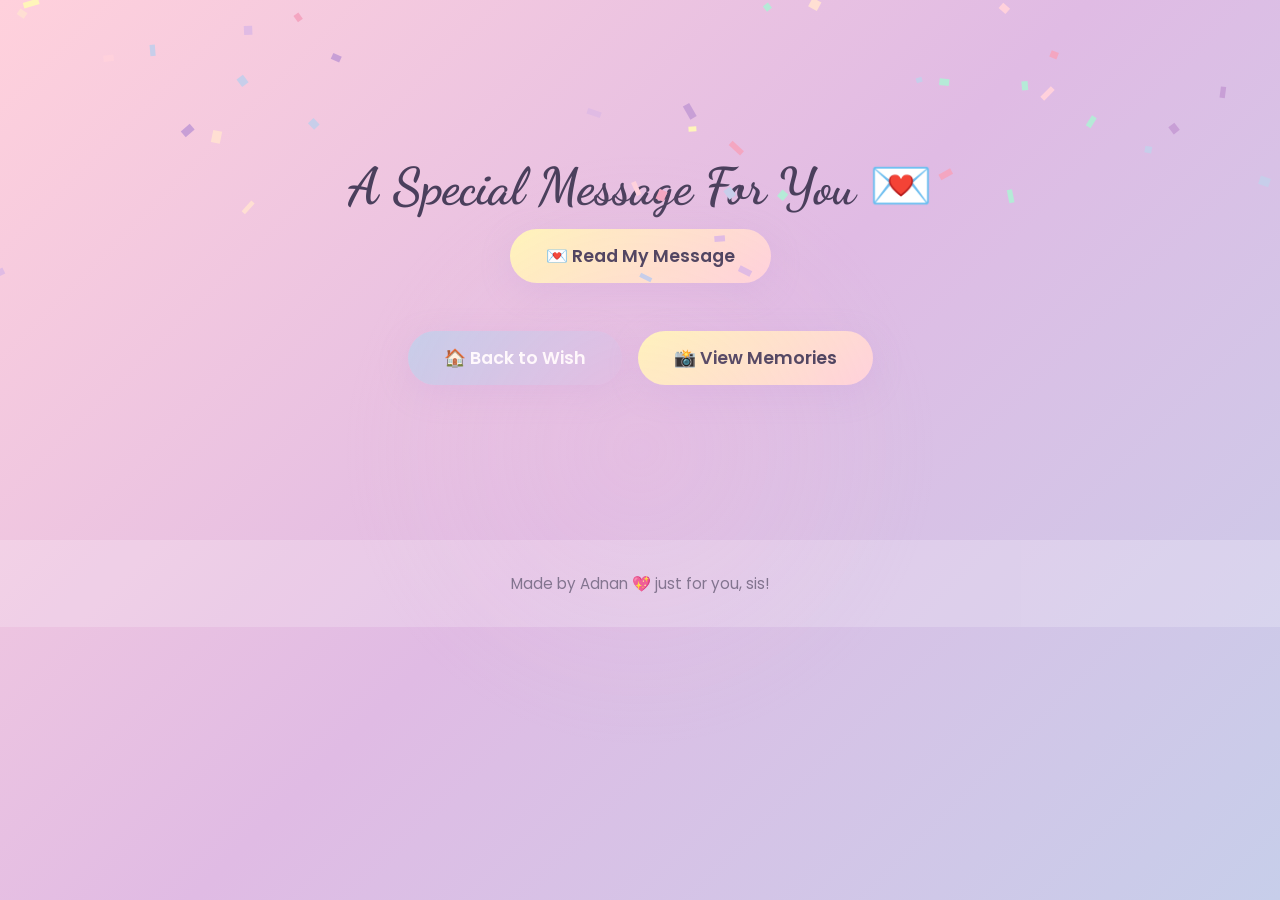
==== note.html @ edd7cf6f "Add birthday website files" ====
<!DOCTYPE html>
<html lang="en">
<head>
  <meta charset="UTF-8" />
  <meta name="viewport" content="width=device-width, initial-scale=1.0" />
  <title>A Special Message For You 💌</title>

  <!-- Google Fonts -->
  <link rel="preconnect" href="https://fonts.googleapis.com" />
  <link rel="preconnect" href="https://fonts.gstatic.com" crossorigin />
  <link
    href="https://fonts.googleapis.com/css2?family=Dancing+Script:wght@400;700&family=Poppins:wght@300;400;600;700&display=swap"
    rel="stylesheet"
  />

  <link rel="stylesheet" href="style.css" />
</head>
<body>

  <!-- ===================== CONFETTI CANVAS ===================== -->
  <canvas id="confetti-canvas"></canvas>

  <!-- ===================== SPECIAL MESSAGE ===================== -->
  <section id="message" class="section message-section full-page">

    <h2 class="section-title fade-in">A Special Message For You 💌</h2>

    <button id="read-message-btn" class="btn-cute fade-in" aria-label="Read My Message">
      💌 Read My Message
    </button>

    <!-- Modal overlay for the typewriter message -->
    <div id="message-modal" class="modal-overlay" role="dialog" aria-modal="true" aria-label="Birthday message">
      <div class="modal-content">
        <button id="close-modal-btn" class="modal-close" aria-label="Close message">&times;</button>
        <div class="modal-body">
          <h3 class="modal-heading">Dear Chuto Apu,</h3>
          <!--
            CHANGE MESSAGE: Edit the text inside data-message below.
            The typewriter effect will reveal it letter by letter.
          -->
          <p id="typewriter-text" class="typewriter" data-message="From the moment you came into my life, everything became brighter and more beautiful. You are not just my sister — you are my best friend, my secret keeper, and the one who makes every ordinary day feel special. On your birthday, I want you to know how incredibly proud I am of the person you've become. Your kindness, your laughter, and your strength inspire me every single day. I hope this year brings you endless joy, wonderful adventures, and all the love your heart can hold. Thank you for being YOU — the most amazing sister anyone could ever wish for. Happy Birthday, my dear! I love you more than words could ever say. 💖🎂✨"></p>
        </div>
      </div>
    </div>

    <!-- Navigation buttons -->
    <div class="page-nav fade-in">
      <a href="wish.html" class="btn-cute btn-secondary" aria-label="Back to Wish">
        🏠 Back to Wish
      </a>
      <a href="memories.html" class="btn-cute" aria-label="View Memories">
        📸 View Memories
      </a>
    </div>

  </section>

  <!-- ===================== FOOTER ===================== -->
  <footer class="footer fade-in">
    <p>Made by Adnan 💖 just for you, sis!</p>
  </footer>

  <!-- Floating hearts container -->
  <div id="click-hearts" aria-hidden="true"></div>

  <!-- Warm background glow -->
  <div class="warm-glow" aria-hidden="true"></div>

  <script src="script.js"></script>
</body>
</html>
---- style.css ----
/* ============================================================
   BIRTHDAY WEBSITE — STYLESHEET
   Soft pastel palette · Responsive · Animated
   ============================================================ */

/* ---------- CSS CUSTOM PROPERTIES (easy to tweak!) ---------- */
:root {
  /* Main pastel palette – change these to restyle the whole site */
  --pink:        #FFD1DC;
  --pink-dark:   #F4A6C1;
  --purple:      #E0BBE4;
  --purple-deep: #C89FD6;
  --lavender:    #C7CEEA;
  --mint:        #B5EAD7;
  --peach:       #FFDFD3;
  --yellow:      #FFF5BA;
  --white:       #fffbfe;
  --text:        #4a3f5c;
  --text-light:  #7a6e8a;

  /* Fonts */
  --font-body:    'Poppins', sans-serif;
  --font-display: 'Dancing Script', cursive;

  /* Misc */
  --radius:    16px;
  --shadow:    0 8px 30px rgba(200, 160, 220, .25);
  --transition: .35s cubic-bezier(.4, 0, .2, 1);
}

/* ---------- RESET & BASE ---------- */
*, *::before, *::after {
  margin: 0;
  padding: 0;
  box-sizing: border-box;
}

html {
  scroll-behavior: smooth;
  font-size: 16px;
}

body {
  font-family: var(--font-body);
  color: var(--text);
  background: linear-gradient(135deg, var(--pink) 0%, var(--purple) 50%, var(--lavender) 100%);
  background-attachment: fixed;
  overflow-x: hidden;
  min-height: 100vh;
}

img {
  display: block;
  max-width: 100%;
  height: auto;
}

/* ---------- CONFETTI CANVAS ---------- */
#confetti-canvas {
  position: fixed;
  top: 0;
  left: 0;
  width: 100%;
  height: 100%;
  pointer-events: none;
  z-index: 9999;
}

/* ---------- SECTION UTILITY ---------- */
.section {
  position: relative;
  width: 100%;
  padding: 80px 24px;
}

.section-title {
  font-family: var(--font-display);
  font-size: clamp(2rem, 5vw, 3.2rem);
  text-align: center;
  margin-bottom: 12px;
  color: var(--text);
}

.section-subtitle {
  text-align: center;
  font-size: 1rem;
  color: var(--text-light);
  margin-bottom: 40px;
}

/* ============================================================
   1. WELCOME / HERO SECTION
   ============================================================ */
.welcome-section {
  display: flex;
  align-items: center;
  justify-content: center;
  min-height: 100vh;
  text-align: center;
  background: radial-gradient(ellipse at 50% 30%, rgba(255,255,255,.45) 0%, transparent 70%);
}

.welcome-content {
  position: relative;
  z-index: 2;
  display: flex;
  flex-direction: column;
  align-items: center;
  justify-content: center;
  min-height: 100vh;
  width: 100%;
  padding: 40px 24px;
  text-align: center;
}

/* ---------- Animated hero title ---------- */
.hero-title {
  font-family: var(--font-display);
  line-height: 1.25;
  margin-bottom: 20px;
}

.hero-title .line {
  display: block;
  opacity: 0;
  transform: translateY(30px) scale(.9);
  animation: popIn .8s ease forwards;
}

.hero-title .line-1 {
  font-size: clamp(2.4rem, 7vw, 4.5rem);
  animation-delay: .3s;
}

.hero-title .line-2 {
  font-size: clamp(2.8rem, 8vw, 5.2rem);
  color: var(--purple-deep);
  animation-delay: .8s;
}

@keyframes popIn {
  to {
    opacity: 1;
    transform: translateY(0) scale(1);
  }
}

.hero-sub {
  font-size: clamp(1rem, 2.5vw, 1.3rem);
  color: var(--text-light);
  margin-bottom: 36px;
  opacity: 0;
  animation: fadeUp .8s ease 1.3s forwards;
}

@keyframes fadeUp {
  to {
    opacity: 1;
    transform: translateY(0);
  }
  from {
    transform: translateY(20px);
  }
}

/* ---------- Cute button ---------- */
.btn-cute {
  display: inline-block;
  font-family: var(--font-body);
  font-size: 1.1rem;
  font-weight: 600;
  padding: 14px 36px;
  border: none;
  border-radius: 50px;
  cursor: pointer;
  color: var(--text);
  background: linear-gradient(135deg, var(--yellow), var(--pink));
  box-shadow: var(--shadow);
  transition: var(--transition);
  opacity: 0;
  animation: fadeUp .8s ease 1.7s forwards;
  position: relative;
  overflow: hidden;
}

.btn-cute::after {
  content: "";
  position: absolute;
  inset: 0;
  background: linear-gradient(135deg, var(--pink-dark), var(--purple));
  opacity: 0;
  transition: opacity var(--transition);
  border-radius: inherit;
  z-index: -1;
}

.btn-cute:hover {
  transform: translateY(-3px) scale(1.04);
  box-shadow: 0 12px 36px rgba(200, 160, 220, .4);
}

.btn-cute:hover::after {
  opacity: .25;
}

.btn-cute:active {
  transform: scale(.97);
}

/* Secondary button style */
.btn-cute.btn-secondary {
  background: linear-gradient(135deg, var(--lavender), var(--purple));
  color: var(--white);
}

/* Hero buttons row */
.hero-buttons {
  display: flex;
  gap: 16px;
  justify-content: center;
  flex-wrap: wrap;
}

/* Section navigation (continue button) */
.section-nav {
  text-align: center;
  margin-top: 40px;
}

/* Page navigation buttons (used on multi-page layout) */
.page-nav {
  display: flex;
  gap: 16px;
  justify-content: center;
  flex-wrap: wrap;
  margin-top: 48px;
}

/* Make <a> buttons look the same as <button> buttons */
a.btn-cute {
  text-decoration: none;
}

/* Full-page section (used when each section is its own page) */
.full-page {
  min-height: 100vh;
}

/* ---------- Floating background elements container ---------- */
.floating-elements {
  position: absolute;
  inset: 0;
  overflow: hidden;
  z-index: 1;
  pointer-events: none;
}

/* Each floating item is absolutely‐positioned by JS */
.floating-item {
  position: absolute;
  font-size: 1.6rem;
  opacity: .5;
  animation: floatUp linear infinite;
  pointer-events: none;
  user-select: none;
}

@keyframes floatUp {
  0% {
    transform: translateY(0) rotate(0deg) scale(1);
    opacity: .6;
  }
  100% {
    transform: translateY(-110vh) rotate(360deg) scale(.4);
    opacity: 0;
  }
}

/* ============================================================
   2. MEMORY GALLERY SECTION
   ============================================================ */
.memories-section {
  min-height: 100vh;
  background: rgba(255,255,255,.35);
  backdrop-filter: blur(8px);
  -webkit-backdrop-filter: blur(8px);
}

.gallery-grid {
  display: grid;
  grid-template-columns: repeat(auto-fill, minmax(280px, 1fr));
  gap: 28px;
  max-width: 1100px;
  margin: 0 auto;
}

/* ---------- 3‑D flip card ---------- */
.card-container {
  --tilt: 0deg;
  perspective: 900px;
  cursor: pointer;
  position: relative;
  transform: rotate(var(--tilt));
  transition: transform .4s ease, filter .35s ease;
}

.card-container:hover {
  transform: rotate(0deg) scale(1.03);
  z-index: 2;
  filter: drop-shadow(0 0 18px rgba(224, 187, 228, .6));
}

/* Decorative gradient border glow */
.card-container::before {
  content: '';
  position: absolute;
  inset: -5px;
  border-radius: 6px;
  background: linear-gradient(135deg, var(--pink-dark), var(--purple), var(--lavender), var(--pink));
  background-size: 300% 300%;
  animation: borderShimmer 6s ease infinite;
  z-index: -1;
  opacity: 0;
  transition: opacity .4s ease;
}

.card-container:hover::before {
  opacity: 1;
}

@keyframes borderShimmer {
  0%, 100% { background-position: 0% 50%; }
  50%      { background-position: 100% 50%; }
}

.card {
  position: relative;
  width: 100%;
  aspect-ratio: 3 / 4;
  transform-style: preserve-3d;
  -webkit-transform-style: preserve-3d;
  transition: transform .7s cubic-bezier(.4, .0, .2, 1);
  border-radius: 4px;
}

.card-container.flipped .card,
.card-container:hover .card {
  transform: rotateY(180deg);
}

.card-front,
.card-back {
  position: absolute;
  inset: 0;
  backface-visibility: hidden;
  -webkit-backface-visibility: hidden;
  border-radius: 4px;
  overflow: hidden;
}

/* Front: Polaroid style */
.card-front {
  background: var(--white);
  padding: 12px 12px 0 12px;
  display: flex;
  flex-direction: column;
  box-shadow:
    0 4px 16px rgba(160, 120, 180, .2),
    0 1px 4px rgba(0,0,0,.08);
}

/* Washi tape decoration */
.polaroid-tape {
  position: absolute;
  top: -8px;
  left: 50%;
  transform: translateX(-50%) rotate(-2deg);
  width: 60px;
  height: 20px;
  background: rgba(255, 245, 186, .75);
  border-radius: 2px;
  box-shadow: 0 1px 3px rgba(0,0,0,.1);
  z-index: 3;
}

.card-container:nth-child(even) .polaroid-tape {
  background: rgba(224, 187, 228, .6);
  transform: translateX(-50%) rotate(1.5deg);
}

.polaroid-img {
  flex: 1;
  border-radius: 2px;
  overflow: hidden;
  position: relative;
}

.polaroid-img img {
  width: 100%;
  height: 100%;
  object-fit: cover;
  transition: transform var(--transition), filter var(--transition);
}

.card-container:hover .polaroid-img img {
  transform: scale(1.05);
}

/* Soft vignette overlay */
.polaroid-img::after {
  content: '';
  position: absolute;
  inset: 0;
  background: radial-gradient(ellipse at center, transparent 55%, rgba(200,160,220,.12) 100%);
  pointer-events: none;
}

/* Handwritten caption */
.polaroid-caption {
  font-family: var(--font-display);
  font-size: 1.1rem;
  color: var(--text);
  text-align: center;
  padding: 14px 8px 16px;
  letter-spacing: .02em;
  white-space: nowrap;
  overflow: hidden;
  text-overflow: ellipsis;
}

/* Back */
.card-back {
  background: linear-gradient(135deg, var(--purple), var(--pink-dark), var(--pink));
  background-size: 200% 200%;
  animation: backGradient 5s ease infinite;
  transform: rotateY(180deg);
  display: flex;
  align-items: center;
  justify-content: center;
  text-align: center;
  padding: 28px 20px;
  box-shadow:
    0 4px 16px rgba(160, 120, 180, .2),
    0 1px 4px rgba(0,0,0,.08);
}

/* Decorative corner hearts on back */
.card-back::before,
.card-back::after {
  position: absolute;
  font-size: 1.2rem;
  opacity: .4;
}
.card-back::before {
  content: '💕';
  top: 12px;
  left: 14px;
}
.card-back::after {
  content: '✨';
  bottom: 12px;
  right: 14px;
}

@keyframes backGradient {
  0%, 100% { background-position: 0% 50%; }
  50%      { background-position: 100% 50%; }
}

.memory-info {
  color: var(--white);
}

.memory-year {
  display: inline-block;
  font-family: var(--font-display);
  font-size: 2.6rem;
  font-weight: 700;
  margin-bottom: 14px;
  text-shadow: 0 2px 12px rgba(0,0,0,.2);
  position: relative;
  border-bottom: 2px dashed rgba(255,255,255,.35);
  padding-bottom: 10px;
}

.memory-year::after {
  content: ' 💖';
  font-size: 1.2rem;
}

.memory-desc {
  font-size: 1.05rem;
  line-height: 1.7;
  text-shadow: 0 1px 6px rgba(0,0,0,.12);
  letter-spacing: .02em;
  font-style: italic;
}

/* ============================================================
   3. SPECIAL MESSAGE SECTION
   ============================================================ */
.message-section {
  min-height: 60vh;
  display: flex;
  flex-direction: column;
  align-items: center;
  justify-content: center;
  text-align: center;
}

/* ---------- Modal overlay ---------- */
.modal-overlay {
  position: fixed;
  inset: 0;
  z-index: 10000;
  background: rgba(74, 63, 92, .55);
  backdrop-filter: blur(6px);
  -webkit-backdrop-filter: blur(6px);
  display: flex;
  align-items: center;
  justify-content: center;
  opacity: 0;
  visibility: hidden;
  transition: opacity .4s ease, visibility .4s ease;
}

.modal-overlay.open {
  opacity: 1;
  visibility: visible;
}

.modal-content {
  position: relative;
  background: var(--white);
  border-radius: var(--radius);
  box-shadow: 0 20px 60px rgba(0,0,0,.2);
  max-width: 560px;
  width: 90%;
  max-height: 80vh;
  overflow-y: auto;
  padding: 40px 32px;
  transform: translateY(30px) scale(.95);
  transition: transform .4s ease;
}

.modal-overlay.open .modal-content {
  transform: translateY(0) scale(1);
}

.modal-close {
  position: absolute;
  top: 12px;
  right: 16px;
  background: none;
  border: none;
  font-size: 2rem;
  color: var(--text-light);
  cursor: pointer;
  transition: color .2s;
  line-height: 1;
}

.modal-close:hover {
  color: var(--pink-dark);
}

.modal-heading {
  font-family: var(--font-display);
  font-size: 2rem;
  margin-bottom: 18px;
  color: var(--purple-deep);
}

/* Typewriter cursor blink */
.typewriter {
  font-size: 1.05rem;
  line-height: 1.8;
  color: var(--text);
  min-height: 120px;
  white-space: pre-wrap;
}

.typewriter::after {
  content: "|";
  animation: blink .6s step-end infinite;
  color: var(--pink-dark);
}

.typewriter.done::after {
  display: none;
}

@keyframes blink {
  50% { opacity: 0; }
}

/* ============================================================
   4. FOOTER
   ============================================================ */
.footer {
  text-align: center;
  padding: 32px 24px;
  font-size: .95rem;
  color: var(--text-light);
  background: rgba(255,255,255,.2);
}

/* ============================================================
   5. FADE-IN ON SCROLL (controlled by JS IntersectionObserver)
   ============================================================ */
.fade-in {
  opacity: 0;
  transform: translateY(30px);
  transition: opacity .7s ease, transform .7s ease;
}

.fade-in.visible {
  opacity: 1;
  transform: translateY(0);
}

/* ============================================================
   6. CLICK-HEART ANIMATION
   ============================================================ */
#click-hearts {
  position: fixed;
  inset: 0;
  pointer-events: none;
  z-index: 9998;
}

.click-heart {
  position: absolute;
  font-size: 1.6rem;
  pointer-events: none;
  animation: heartRise 1.2s ease-out forwards;
}

@keyframes heartRise {
  0% {
    opacity: 1;
    transform: translateY(0) scale(1);
  }
  100% {
    opacity: 0;
    transform: translateY(-90px) scale(1.5) rotate(-15deg);
  }
}

/* ============================================================
   7. EMOTIONAL HEARTS CANVAS (memories page background)
   ============================================================ */
#hearts-canvas {
  position: fixed;
  top: 0;
  left: 0;
  width: 100%;
  height: 100%;
  pointer-events: none;
  z-index: 0;
}

/* Emotional quote above gallery */
.emotional-quote {
  text-align: center;
  font-style: italic;
  font-size: 1rem;
  color: var(--text-light);
  margin-bottom: 32px;
  opacity: .85;
}

/* ============================================================
   8. BALLOON-POP INTRO SCENE (wish.html)
   ============================================================ */
.balloon-scene {
  position: relative;
  width: 100%;
  height: 100vh;
  display: flex;
  align-items: center;
  justify-content: center;
  overflow: hidden;
}

/* ---------- CARTOON CAT ARCHER (SVG-based) ---------- */
.baby {
  position: absolute;
  bottom: 8%;
  left: 6%;
  cursor: pointer;
  z-index: 10;
  animation: babyBounce 2s ease-in-out infinite;
  transition: transform .25s ease, filter .25s ease;
  filter: drop-shadow(4px 6px 10px rgba(0,0,0,.15));
}
.baby svg {
  display: block;
}
.baby:hover {
  transform: scale(1.06);
  filter: drop-shadow(4px 8px 14px rgba(0,0,0,.2));
}
.baby:active {
  transform: scale(.96);
}

@keyframes babyBounce {
  0%, 100% { transform: translateY(0); }
  50%      { transform: translateY(-8px); }
}

/* Eye blink animation */
.baby-eye-group {
  animation: svgBlink 4s ease-in-out infinite;
  transform-origin: center;
}
@keyframes svgBlink {
  0%, 92%, 100% { transform: scaleY(1); }
  95%           { transform: scaleY(.08); }
}

/* Subtle arm bob while idle */
.baby-arm-group {
  animation: armReady 1.8s ease-in-out infinite;
  transform-origin: 134px 168px;
}
@keyframes armReady {
  0%, 100% { transform: rotate(0deg); }
  50%      { transform: rotate(-2deg); }
}

/* ---------- ARROW (JS positions & aims dynamically) ---------- */
.arrow {
  position: absolute;
  z-index: 9;
  pointer-events: none;
  filter: drop-shadow(2px 3px 4px rgba(0,0,0,.18));
  transform-origin: left center;
}
.arrow svg {
  display: block;
}
.arrow.hidden {
  opacity: 0;
}

/* ---------- BALLOON ---------- */
.balloon-group {
  position: absolute;
  top: 12%;
  right: 18%;
  display: flex;
  flex-direction: column;
  align-items: center;
  z-index: 8;
  animation: balloonFloat 2.5s ease-in-out infinite;
}

@keyframes balloonFloat {
  0%, 100% { transform: translateY(0) rotate(-2deg); }
  50%      { transform: translateY(-14px) rotate(2deg); }
}

.balloon {
  width: 100px;
  height: 120px;
  background: radial-gradient(ellipse at 35% 30%, #ff9ec4, #e74c8b 80%);
  border-radius: 50% 50% 50% 50% / 60% 60% 40% 40%;
  position: relative;
  display: flex;
  align-items: center;
  justify-content: center;
  box-shadow: inset -8px -12px 20px rgba(0,0,0,.12), 0 8px 24px rgba(231,76,139,.3);
}

.balloon-shine {
  position: absolute;
  top: 18%;
  left: 22%;
  width: 28%;
  height: 32%;
  background: radial-gradient(ellipse, rgba(255,255,255,.55), transparent 70%);
  border-radius: 50%;
}

.balloon-text {
  font-size: 2.2rem;
  position: relative;
  z-index: 1;
}

.balloon-string {
  width: 2px;
  height: 60px;
  background: linear-gradient(to bottom, #e74c8b, #c7ceea);
  margin-top: -2px;
  border-radius: 0 0 2px 2px;
}

/* Balloon pop */
.balloon-group.pop .balloon {
  animation: balloonPop .35s ease-out forwards;
}
.balloon-group.pop .balloon-string {
  opacity: 0;
}

@keyframes balloonPop {
  0%   { transform: scale(1); opacity: 1; }
  40%  { transform: scale(1.3); opacity: .8; }
  100% { transform: scale(0); opacity: 0; }
}

/* ---------- POP PARTICLES ---------- */
.pop-particles {
  position: absolute;
  top: 12%;
  right: 18%;
  width: 100px;
  height: 120px;
  pointer-events: none;
  z-index: 12;
}

.particle {
  position: absolute;
  top: 50%;
  left: 50%;
  width: 8px;
  height: 8px;
  border-radius: 50%;
  animation: particleBurst .7s ease-out forwards;
}

@keyframes particleBurst {
  0% {
    transform: translate(0, 0) scale(1);
    opacity: 1;
  }
  100% {
    transform: translate(var(--px), var(--py)) scale(.3);
    opacity: 0;
  }
}

/* ---------- SCENE PROMPT ---------- */
.scene-prompt {
  position: absolute;
  bottom: 3%;
  left: 50%;
  transform: translateX(-50%);
  font-family: var(--font-display);
  font-size: 1.2rem;
  color: var(--text);
  text-align: center;
  opacity: .85;
  animation: promptPulse 2s ease-in-out infinite;
  z-index: 10;
}

@keyframes promptPulse {
  0%, 100% { opacity: .85; transform: translateX(-50%) scale(1); }
  50%      { opacity: 1; transform: translateX(-50%) scale(1.05); }
}

/* Wish content reveal */
.welcome-content.reveal {
  animation: wishReveal .8s ease forwards;
}

/* Override btn-cute opacity/animation inside revealed wish content
   so buttons appear immediately with the reveal, not delayed */
.welcome-content.reveal .btn-cute {
  opacity: 1;
  animation: none;
}

@keyframes wishReveal {
  from { opacity: 0; transform: translateY(30px) scale(.95); }
  to   { opacity: 1; transform: translateY(0) scale(1); }
}

/* ============================================================
   9. SPARKLE TRAIL
   ============================================================ */
.sparkle {
  position: fixed;
  pointer-events: none;
  font-size: 1rem;
  z-index: 9997;
  animation: sparkleFloat .8s ease-out forwards;
}

@keyframes sparkleFloat {
  0% {
    opacity: 1;
    transform: translateY(0) scale(1);
  }
  100% {
    opacity: 0;
    transform: translateY(-40px) scale(.4) rotate(20deg);
  }
}

/* ============================================================
   10. WARM GLOW PULSE (background effect)
   ============================================================ */
.warm-glow {
  position: fixed;
  top: 50%;
  left: 50%;
  width: 600px;
  height: 600px;
  transform: translate(-50%, -50%);
  background: radial-gradient(circle, rgba(255,209,220,.15) 0%, transparent 70%);
  pointer-events: none;
  z-index: 0;
  animation: glowPulse 4s ease-in-out infinite;
}

@keyframes glowPulse {
  0%, 100% { transform: translate(-50%, -50%) scale(1); opacity: .4; }
  50%      { transform: translate(-50%, -50%) scale(1.2); opacity: .7; }
}

/* ============================================================
   11. RESPONSIVE TWEAKS
   ============================================================ */
@media (max-width: 768px) {
  .section {
    padding: 60px 16px;
  }

  .gallery-grid {
    grid-template-columns: repeat(auto-fill, minmax(220px, 1fr));
    gap: 20px;
  }

  .modal-content {
    padding: 28px 20px;
  }

  /* Balloon scene responsive */
  .baby { left: 3%; bottom: 10%; }
  .baby svg { width: 120px; height: 156px; }
  .baby:hover { transform: scale(1.04); }
  .balloon-group { right: 10%; top: 10%; }
  .balloon { width: 80px; height: 96px; }
  .balloon-text { font-size: 1.6rem; }
}

@media (max-width: 480px) {
  .gallery-grid {
    grid-template-columns: 1fr;
    gap: 18px;
  }

  .hero-title .line-1 {
    font-size: 2rem;
  }

  .hero-title .line-2 {
    font-size: 2.4rem;
  }

  .btn-cute {
    font-size: 1rem;
    padding: 12px 28px;
  }

  /* Balloon scene small screens */
  .baby { left: 2%; bottom: 14%; }
  .baby svg { width: 95px; height: 124px; }
  .baby:hover { transform: scale(1.03); }
  .balloon-group { right: 6%; top: 8%; }
  .balloon { width: 60px; height: 72px; }
  .balloon-text { font-size: 1.2rem; }
  .scene-prompt { font-size: 1rem; }
}
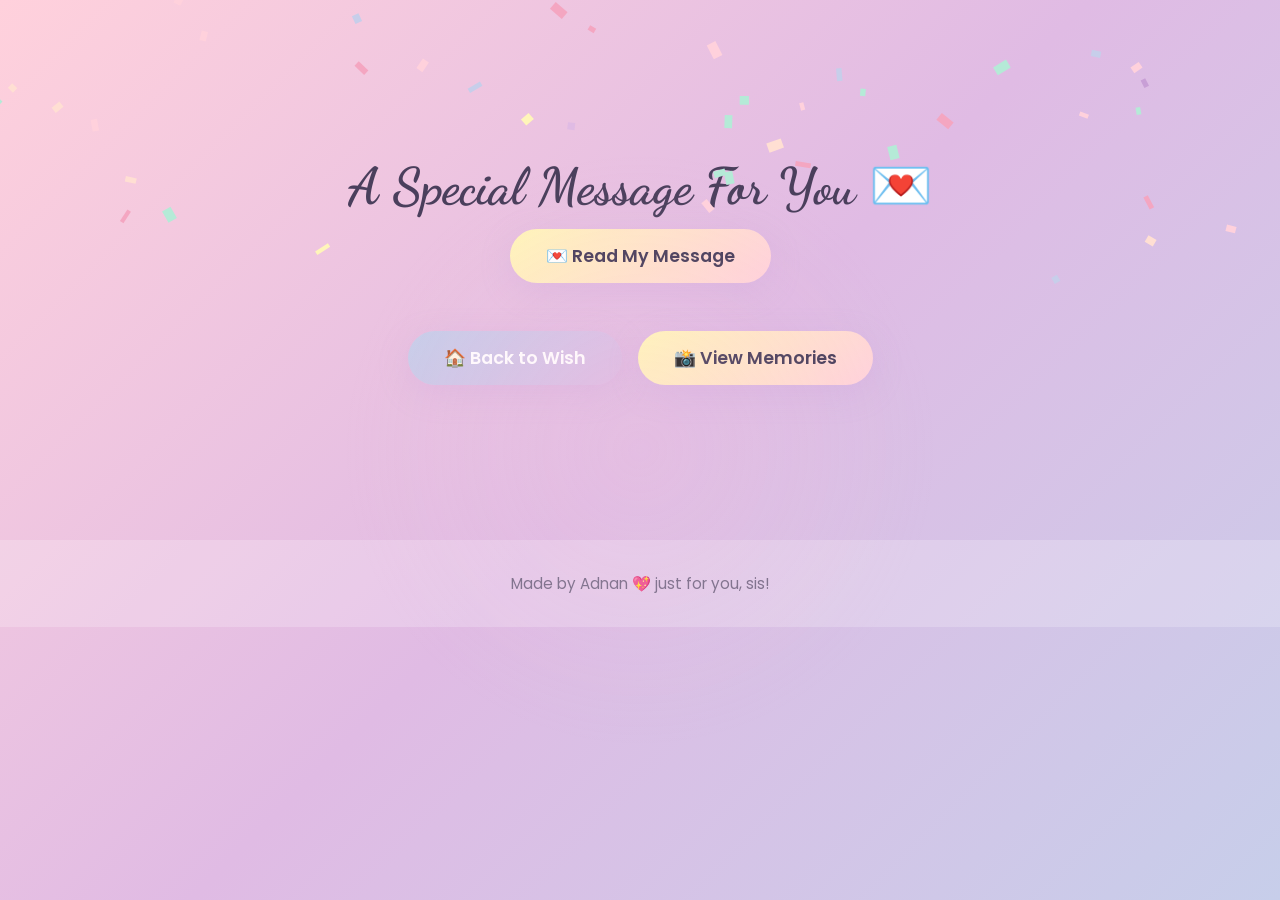
==== commit 6bbea081: "Update birthday note message" ====
--- a/note.html
+++ b/note.html
@@ -39,7 +39,7 @@
             CHANGE MESSAGE: Edit the text inside data-message below.
             The typewriter effect will reveal it letter by letter.
           -->
-          <p id="typewriter-text" class="typewriter" data-message="From the moment you came into my life, everything became brighter and more beautiful. You are not just my sister — you are my best friend, my secret keeper, and the one who makes every ordinary day feel special. On your birthday, I want you to know how incredibly proud I am of the person you've become. Your kindness, your laughter, and your strength inspire me every single day. I hope this year brings you endless joy, wonderful adventures, and all the love your heart can hold. Thank you for being YOU — the most amazing sister anyone could ever wish for. Happy Birthday, my dear! I love you more than words could ever say. 💖🎂✨"></p>
+          <p id="typewriter-text" class="typewriter" data-message="From the moment you came into my life, everything became brighter and more beautiful. You are not just my sister — you are my best friend, my secret keeper, and the one who makes every ordinary day feel special. On your birthday, I want you to know how incredibly proud I am of the person you've become. Your kindness, your laughter, and your strength inspire me every single day. I hope this year brings you endless joy, wonderful adventures, and all the love your heart can hold. Thank you for being YOU — the most amazing sister anyone could ever wish for. Happy Birthday, APU! I love you more than words could ever say. 💖🎂✨"></p>
         </div>
       </div>
     </div>
--- a/style.css
+++ b/style.css
@@ -47,6 +47,8 @@
   background-attachment: fixed;
   overflow-x: hidden;
   min-height: 100vh;
+  min-height: 100svh;
+  min-height: 100dvh;
 }
 
 img {
@@ -96,6 +98,8 @@
   align-items: center;
   justify-content: center;
   min-height: 100vh;
+  min-height: 100svh;
+  min-height: 100dvh;
   text-align: center;
   background: radial-gradient(ellipse at 50% 30%, rgba(255,255,255,.45) 0%, transparent 70%);
 }
@@ -108,6 +112,8 @@
   align-items: center;
   justify-content: center;
   min-height: 100vh;
+  min-height: 100svh;
+  min-height: 100dvh;
   width: 100%;
   padding: 40px 24px;
   text-align: center;
@@ -181,6 +187,8 @@
   animation: fadeUp .8s ease 1.7s forwards;
   position: relative;
   overflow: hidden;
+  max-width: 100%;
+  white-space: normal;
 }
 
 .btn-cute::after {
@@ -236,6 +244,11 @@
   margin-top: 48px;
 }
 
+.hero-buttons,
+.page-nav {
+  width: 100%;
+}
+
 /* Make <a> buttons look the same as <button> buttons */
 a.btn-cute {
   text-decoration: none;
@@ -244,6 +257,8 @@
 /* Full-page section (used when each section is its own page) */
 .full-page {
   min-height: 100vh;
+  min-height: 100svh;
+  min-height: 100dvh;
 }
 
 /* ---------- Floating background elements container ---------- */
@@ -300,6 +315,7 @@
   perspective: 900px;
   cursor: pointer;
   position: relative;
+  width: 100%;
   transform: rotate(var(--tilt));
   transition: transform .4s ease, filter .35s ease;
 }
@@ -677,6 +693,9 @@
   position: relative;
   width: 100%;
   height: 100vh;
+  height: 100svh;
+  height: 100dvh;
+  min-height: 560px;
   display: flex;
   align-items: center;
   justify-content: center;
@@ -740,6 +759,8 @@
 }
 .arrow svg {
   display: block;
+  width: clamp(84px, 24vw, 120px);
+  height: auto;
 }
 .arrow.hidden {
   opacity: 0;
@@ -854,6 +875,7 @@
   font-size: 1.2rem;
   color: var(--text);
   text-align: center;
+  width: min(100% - 32px, 420px);
   opacity: .85;
   animation: promptPulse 2s ease-in-out infinite;
   z-index: 10;
@@ -928,8 +950,38 @@
    11. RESPONSIVE TWEAKS
    ============================================================ */
 @media (max-width: 768px) {
+  body {
+    background-attachment: scroll;
+  }
+
   .section {
     padding: 60px 16px;
+  }
+
+  .section-title,
+  .hero-title,
+  .hero-sub {
+    max-width: 22rem;
+    margin-left: auto;
+    margin-right: auto;
+  }
+
+  .section-subtitle,
+  .emotional-quote {
+    margin-bottom: 24px;
+  }
+
+  .hero-buttons,
+  .page-nav {
+    max-width: 420px;
+    margin-left: auto;
+    margin-right: auto;
+  }
+
+  .hero-buttons .btn-cute,
+  .page-nav .btn-cute {
+    width: 100%;
+    text-align: center;
   }
 
   .gallery-grid {
@@ -937,25 +989,77 @@
     gap: 20px;
   }
 
+  .card-container {
+    max-width: 320px;
+    margin-inline: auto;
+  }
+
+  .memory-year {
+    font-size: 2.2rem;
+  }
+
+  .memory-desc {
+    font-size: 1rem;
+  }
+
   .modal-content {
     padding: 28px 20px;
+    width: min(92vw, 560px);
+    max-height: 85svh;
+    max-height: 85dvh;
   }
 
   /* Balloon scene responsive */
-  .baby { left: 3%; bottom: 10%; }
-  .baby svg { width: 120px; height: 156px; }
+  .welcome-content {
+    padding: 32px 16px;
+  }
+
+  .balloon-scene {
+    min-height: 520px;
+  }
+
+  .baby { left: 2%; bottom: 12%; }
+  .baby svg { width: 110px; height: 144px; }
   .baby:hover { transform: scale(1.04); }
-  .balloon-group { right: 10%; top: 10%; }
+  .balloon-group { right: 8%; top: 12%; }
   .balloon { width: 80px; height: 96px; }
   .balloon-text { font-size: 1.6rem; }
+
+  .warm-glow {
+    width: 420px;
+    height: 420px;
+  }
 }
 
 @media (max-width: 480px) {
+  .section {
+    padding: 48px 14px;
+  }
+
+  .welcome-content {
+    padding-left: max(14px, env(safe-area-inset-left));
+    padding-right: max(14px, env(safe-area-inset-right));
+    padding-bottom: max(20px, env(safe-area-inset-bottom));
+  }
+
   .gallery-grid {
     grid-template-columns: 1fr;
     gap: 18px;
   }
 
+  .card-container {
+    max-width: min(100%, 290px);
+  }
+
+  .section-title {
+    margin-bottom: 10px;
+  }
+
+  .section-subtitle,
+  .emotional-quote {
+    font-size: .95rem;
+  }
+
   .hero-title .line-1 {
     font-size: 2rem;
   }
@@ -969,12 +1073,74 @@
     padding: 12px 28px;
   }
 
+  .hero-sub {
+    margin-bottom: 28px;
+  }
+
+  .memory-year {
+    font-size: 2rem;
+  }
+
+  .memory-desc {
+    font-size: .95rem;
+    line-height: 1.6;
+  }
+
+  .hero-buttons,
+  .page-nav {
+    gap: 12px;
+  }
+
+  .modal-content {
+    width: calc(100% - 20px);
+    padding: 24px 16px;
+    max-height: 82svh;
+    max-height: 82dvh;
+  }
+
+  .modal-heading {
+    font-size: 1.7rem;
+    padding-right: 24px;
+  }
+
+  .typewriter {
+    font-size: 1rem;
+    line-height: 1.7;
+  }
+
   /* Balloon scene small screens */
-  .baby { left: 2%; bottom: 14%; }
-  .baby svg { width: 95px; height: 124px; }
+  .balloon-scene {
+    min-height: 480px;
+  }
+
+  .baby { left: 2%; bottom: 16%; }
+  .baby svg { width: 88px; height: 116px; }
   .baby:hover { transform: scale(1.03); }
-  .balloon-group { right: 6%; top: 8%; }
+  .balloon-group { right: 5%; top: 11%; }
   .balloon { width: 60px; height: 72px; }
   .balloon-text { font-size: 1.2rem; }
-  .scene-prompt { font-size: 1rem; }
-}
+  .scene-prompt {
+    bottom: 4%;
+    font-size: 1rem;
+  }
+
+  .warm-glow {
+    width: 300px;
+    height: 300px;
+  }
+}
+
+@media (hover: none) and (pointer: coarse) {
+  .card-container:hover {
+    transform: rotate(var(--tilt));
+    filter: none;
+  }
+
+  .card-container:hover::before {
+    opacity: 0;
+  }
+
+  .card-container:hover .card {
+    transform: none;
+  }
+}
